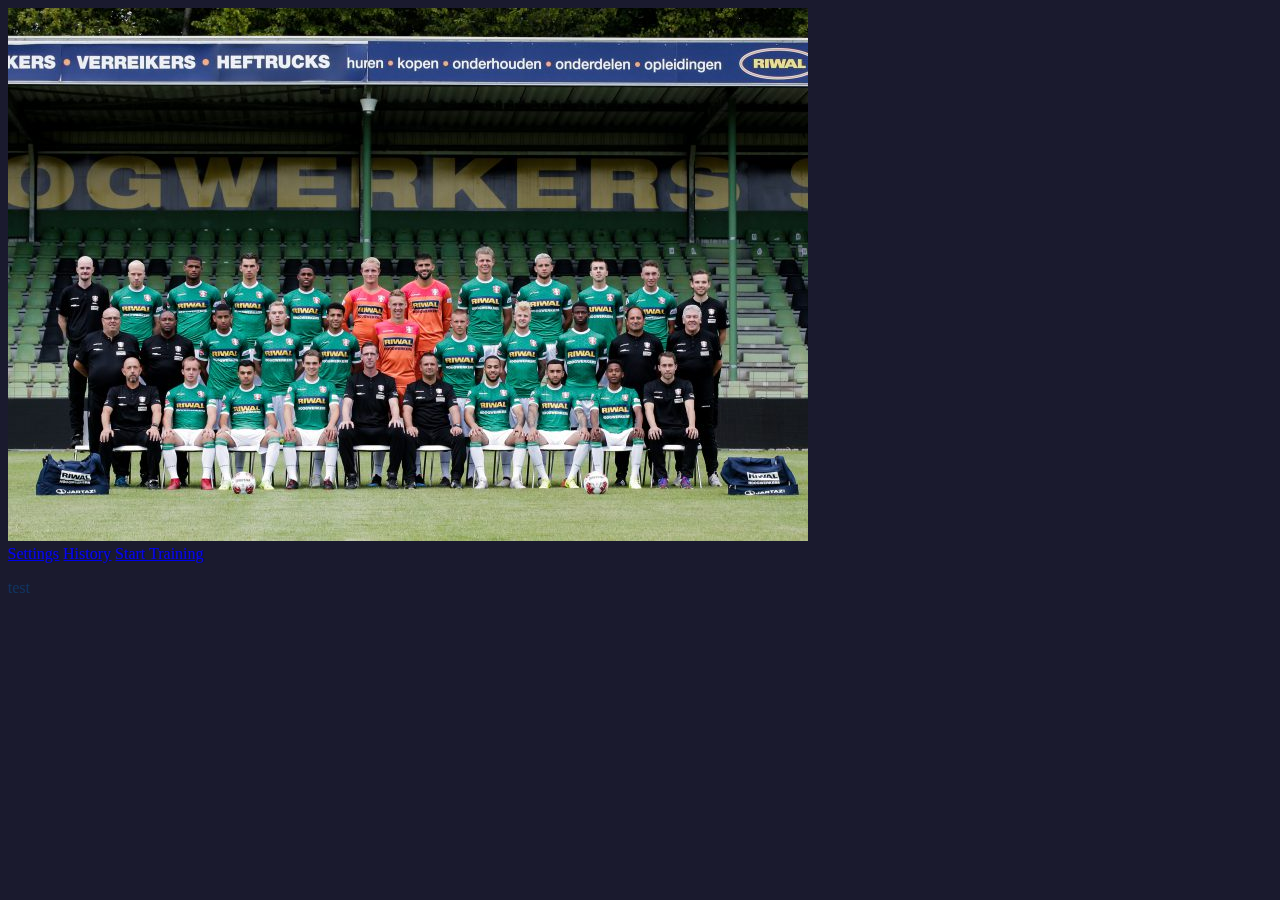
==== index.html @ 7df21122 "Add redirect" ====
<!DOCTYPE html>
<html data-theme='dark' lang="en" dir="ltr">
  <head>
    <meta charset="utf-8">
    <link rel="stylesheet" href="./style.css">
    <link rel="stylesheet" href="https://stackpath.bootstrapcdn.com/bootstrap/4.5.0/css/bootstrap.min.css" integrity="sha384-9aIt2nRpC12Uk9gS9baDl411NQApFmC26EwAOH8WgZl5MYYxFfc+NcPb1dKGj7Sk" crossorigin="anonymous">
    <title>Facetrainer</title>

  </head>
  <body>
    <header>

    </header>
    <section>
      <div id="photo">
        <img src="images/groepsfoto.jpg" alt="group photo">
      </div>
      <div id="buttongroup">
        <a  href="setting.html" type="button" class="btn btn-secondary">Settings</a>
        <a href="history.html" type="button" class="btn btn-secondary">History</a>
        <a href="training.html" type="button" class="btn btn-primary">Start Training</a>
      </div>
    </section>

    <p class="button-text">test</p>


  </body>
</html>
---- style.css ----
.fade{
  animation: fader 0.5s;

}

@keyframes fader {
 0%{
   opacity: 100%;
 }
 100%{
   opacity: 0%;
 }
}

html[data-theme='light']{
  --bg-color: white;
  --primary-color:;
  --secondary-color:;
}

html[data-theme='dark']{
  --bg-color: #1a1a2e;
  --primary-color: #0f3460;
  --secondary-color: #e94560;
}

body{
  background-color: var(--bg-color) !important;
}

header{
  background-color: var(--bg-color);
}

footer{
  background-color: var(--bg-color);
  color:var(--primary-color);
}

.button-background{
  color: var(--bg-color);
}

.button-text{
  color: var(--primary-color);
}
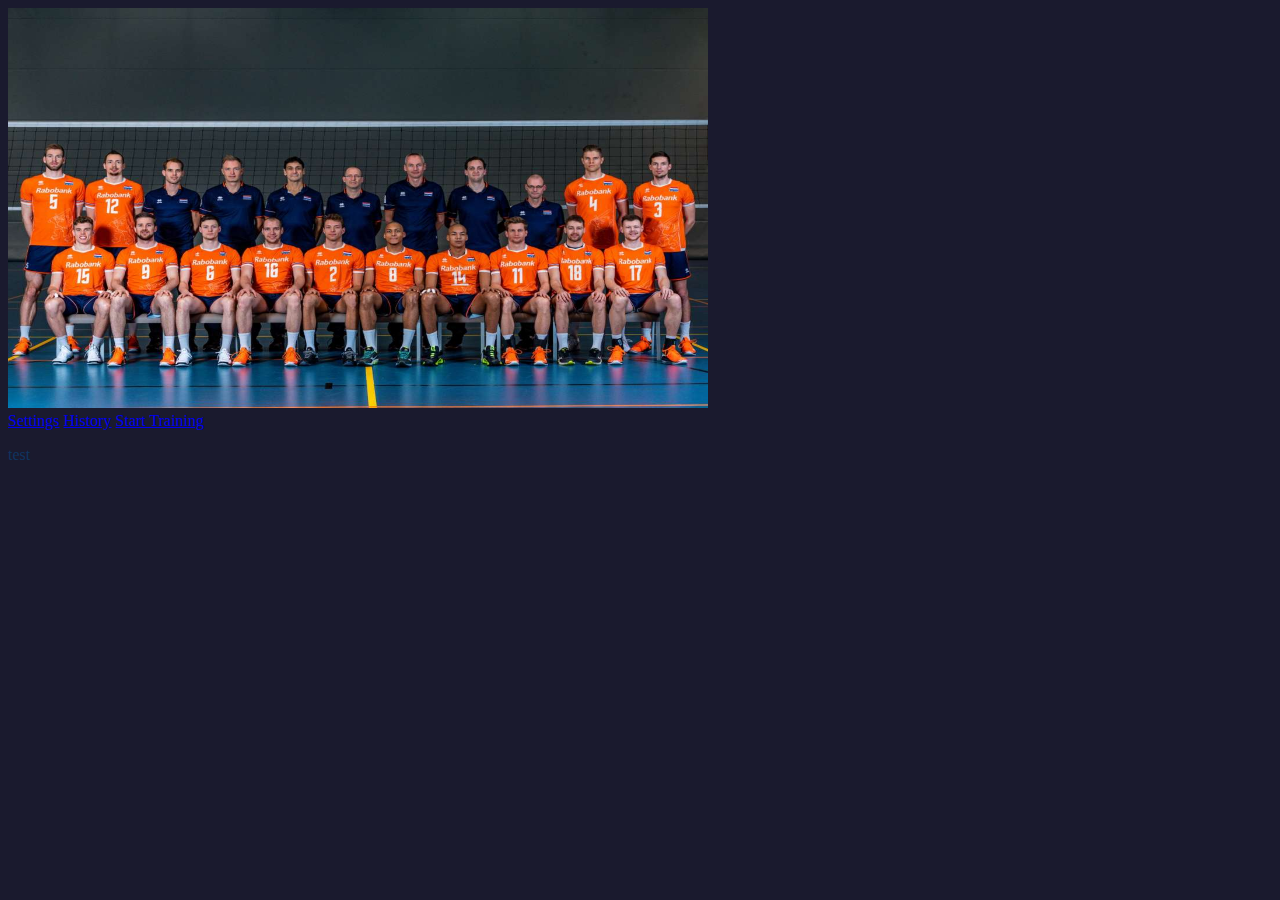
==== commit 847cfacc: "Update score saving" ====
--- a/index.html
+++ b/index.html
@@ -13,7 +13,7 @@
     </header>
     <section>
       <div id="photo">
-        <img src="images/groepsfoto.jpg" alt="group photo">
+        <img height="400px" width="700px" src="images/groepsfoto.jpg" alt="group photo">
       </div>
       <div id="buttongroup">
         <a  href="setting.html" type="button" class="btn btn-secondary">Settings</a>
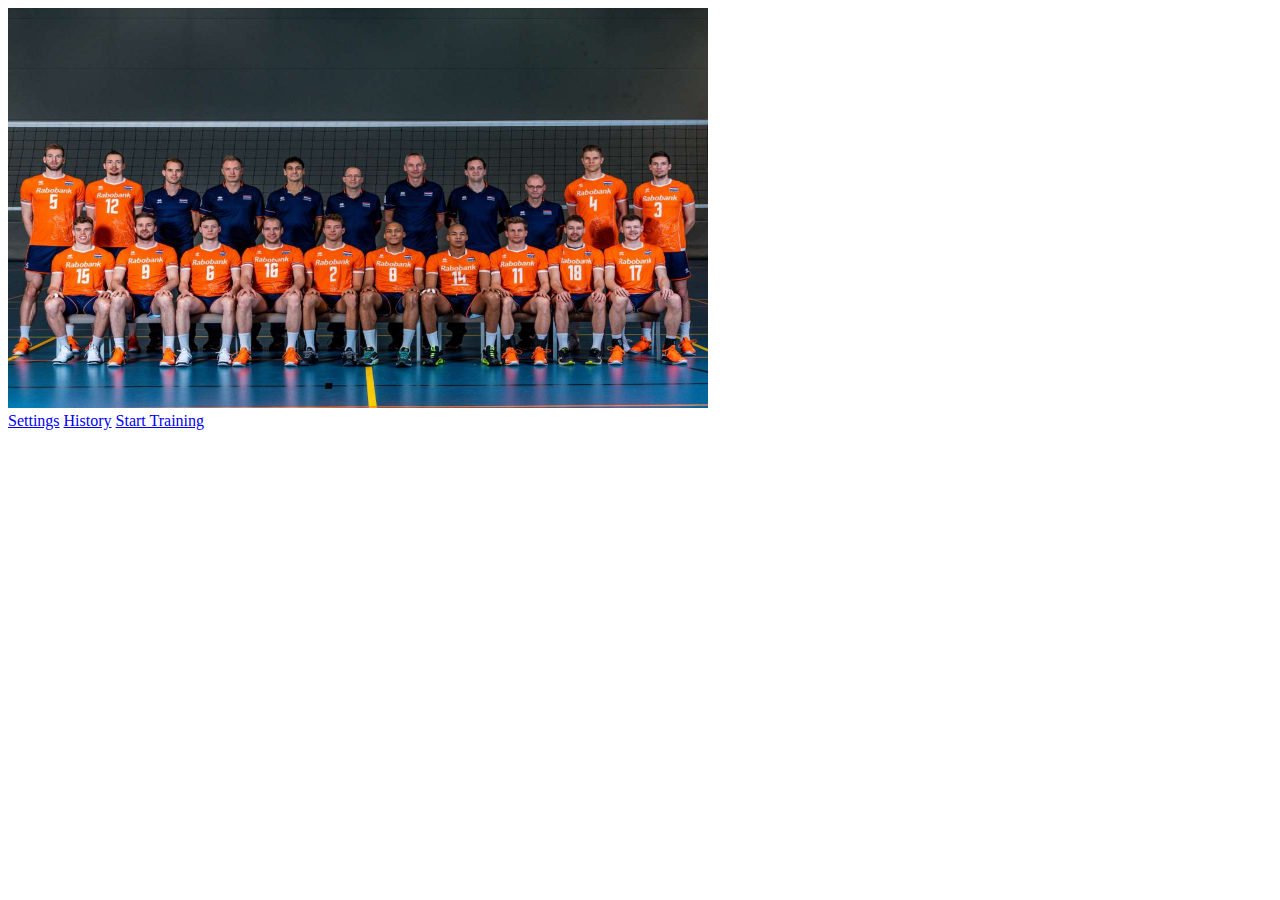
==== commit 644fb7e8: "beautify code" ====
--- a/index.html
+++ b/index.html
@@ -1,16 +1,13 @@
 <!DOCTYPE html>
-<html data-theme='dark' lang="en" dir="ltr">
+<html data-theme='light' lang="en" dir="ltr">
   <head>
     <meta charset="utf-8">
+    <meta name="viewport" content="width=device-width, initial-scale=1.0">
     <link rel="stylesheet" href="./style.css">
     <link rel="stylesheet" href="https://stackpath.bootstrapcdn.com/bootstrap/4.5.0/css/bootstrap.min.css" integrity="sha384-9aIt2nRpC12Uk9gS9baDl411NQApFmC26EwAOH8WgZl5MYYxFfc+NcPb1dKGj7Sk" crossorigin="anonymous">
     <title>Facetrainer</title>
-
   </head>
   <body>
-    <header>
-
-    </header>
     <section>
       <div id="photo">
         <img height="400px" width="700px" src="images/groepsfoto.jpg" alt="group photo">
@@ -21,9 +18,5 @@
         <a href="training.html" type="button" class="btn btn-primary">Start Training</a>
       </div>
     </section>
-
-    <p class="button-text">test</p>
-
-
   </body>
 </html>
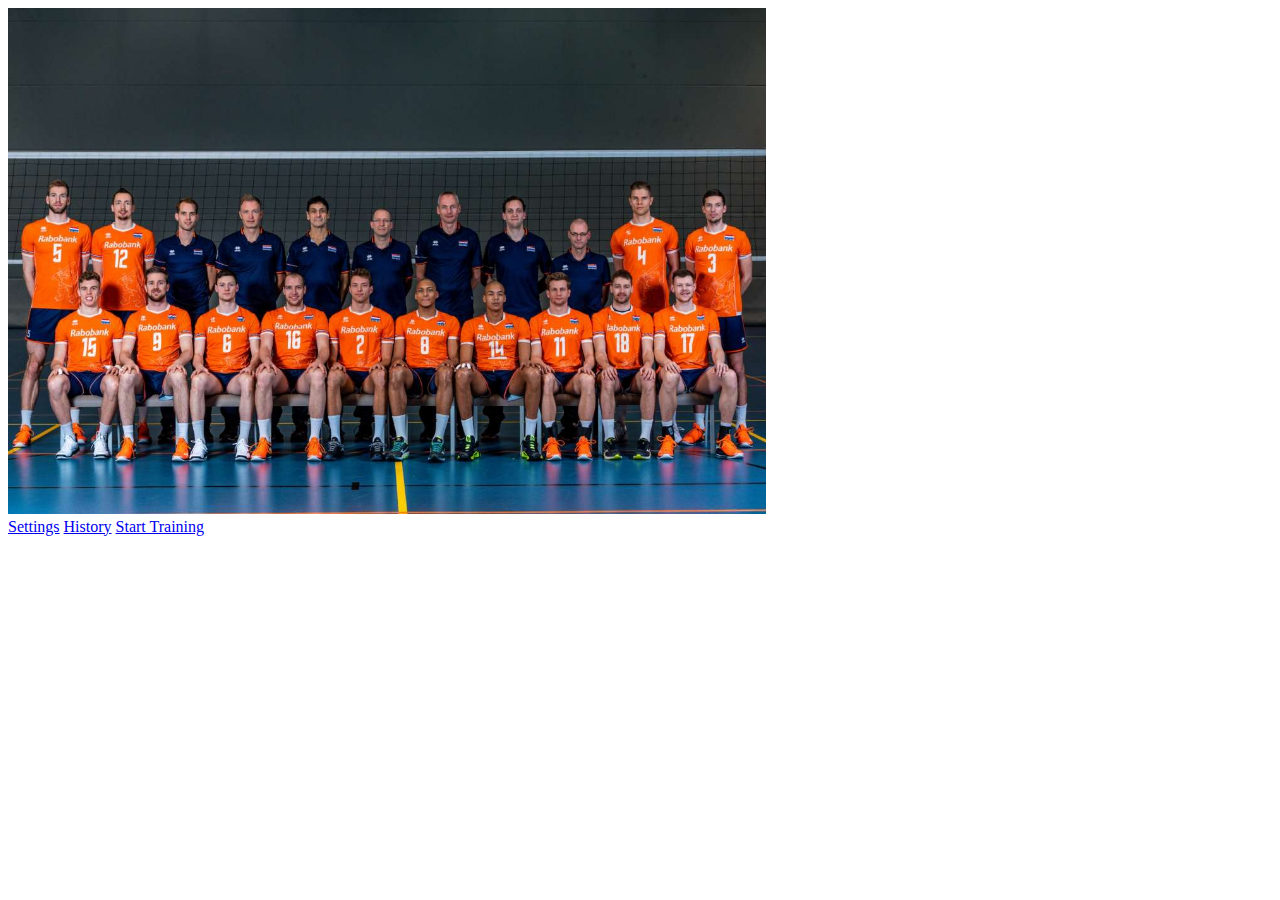
==== commit 11353db1: "fixed layouts" ====
--- a/index.html
+++ b/index.html
@@ -8,15 +8,21 @@
     <title>Facetrainer</title>
   </head>
   <body>
-    <section>
-      <div id="photo">
-        <img height="400px" width="700px" src="images/groepsfoto.jpg" alt="group photo">
+    <div class="container-fluid">
+      <div class="row">
+        <div id="photo" class="text-center col-sm-12">
+            <img height="90%" width="60%" src="images/groepsfoto.jpg" alt="group photo">
       </div>
-      <div id="buttongroup">
+    </div>
+
+    <div class="row">
+      <div class="col text-center">
         <a  href="setting.html" type="button" class="btn btn-secondary">Settings</a>
         <a href="history.html" type="button" class="btn btn-secondary">History</a>
         <a href="training.html" type="button" class="btn btn-primary">Start Training</a>
       </div>
-    </section>
+        </div>
+      </div>
+
   </body>
 </html>
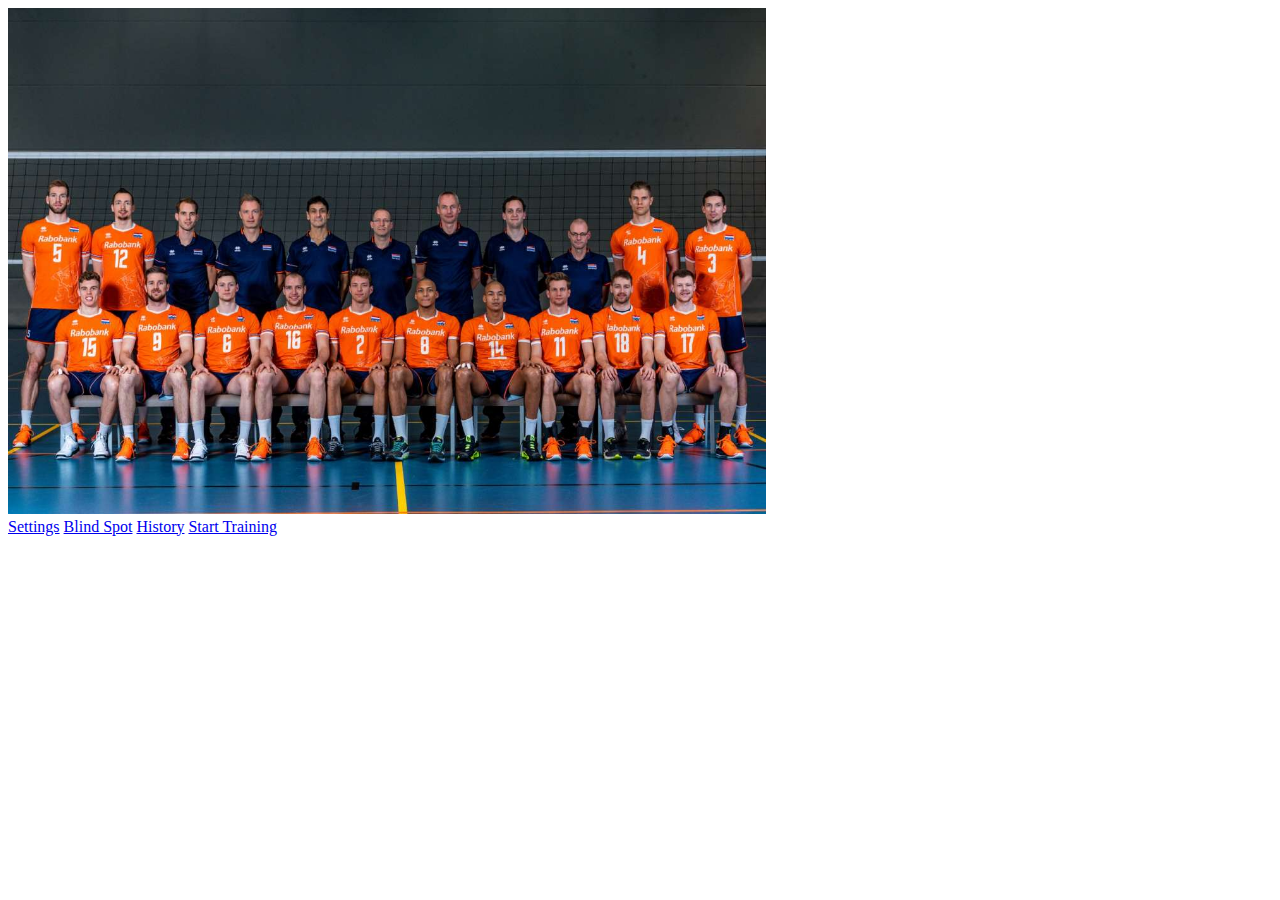
==== commit 6b3e177e: "add basics blind spot feature" ====
--- a/index.html
+++ b/index.html
@@ -18,6 +18,7 @@
     <div class="row">
       <div class="col text-center">
         <a  href="setting.html" type="button" class="btn btn-secondary">Settings</a>
+        <a href="blindspot.html" type="button" class="btn btn-secondary">Blind Spot</a>
         <a href="history.html" type="button" class="btn btn-secondary">History</a>
         <a href="training.html" type="button" class="btn btn-primary">Start Training</a>
       </div>
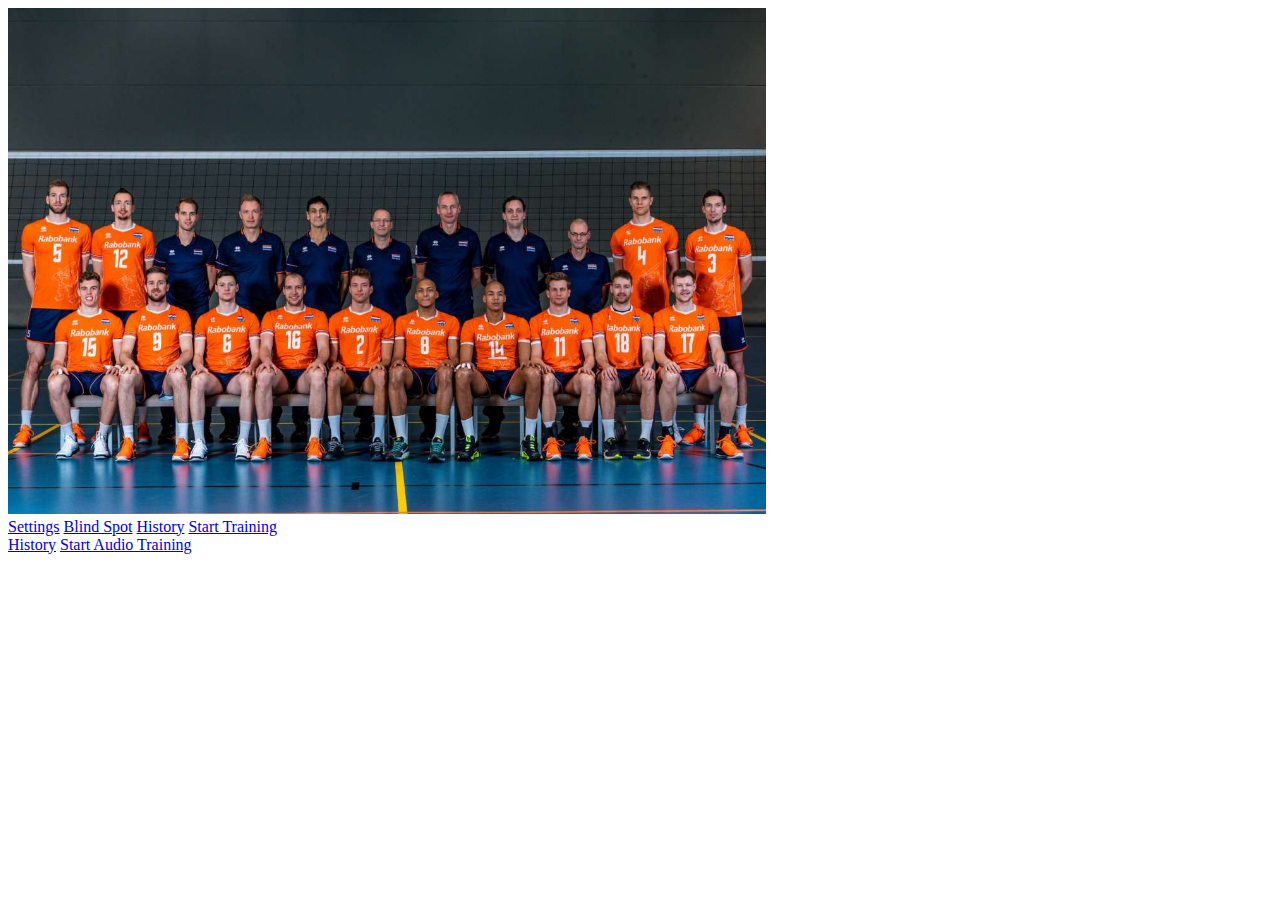
==== commit 16eec13a: "#15 Als gebruiker kan ik de trainers zo instellen dat personen die de laatste 5 trainingen goed zijn" ====
--- a/index.html
+++ b/index.html
@@ -1,29 +1,38 @@
 <!DOCTYPE html>
-<html data-theme='light' lang="en" dir="ltr">
-  <head>
-    <meta charset="utf-8">
-    <meta name="viewport" content="width=device-width, initial-scale=1.0">
-    <link rel="stylesheet" href="./style.css">
-    <link rel="stylesheet" href="https://stackpath.bootstrapcdn.com/bootstrap/4.5.0/css/bootstrap.min.css" integrity="sha384-9aIt2nRpC12Uk9gS9baDl411NQApFmC26EwAOH8WgZl5MYYxFfc+NcPb1dKGj7Sk" crossorigin="anonymous">
-    <title>Facetrainer</title>
-  </head>
-  <body>
-    <div class="container-fluid">
-      <div class="row">
-        <div id="photo" class="text-center col-sm-12">
-            <img height="90%" width="60%" src="images/groepsfoto.jpg" alt="group photo">
+<html data-theme='' lang="en" dir="ltr">
+
+<head>
+  <meta charset="utf-8">
+  <meta name="viewport" content="width=device-width, initial-scale=1.0">
+  <link rel="stylesheet" href="./style.css">
+  <link rel="stylesheet" href="https://stackpath.bootstrapcdn.com/bootstrap/4.5.0/css/bootstrap.min.css" integrity="sha384-9aIt2nRpC12Uk9gS9baDl411NQApFmC26EwAOH8WgZl5MYYxFfc+NcPb1dKGj7Sk" crossorigin="anonymous">
+  <title>Facetrainer</title>
+</head>
+
+<body>
+  <div class="container-fluid">
+    <div class="row">
+      <div id="photo" class="text-center col-sm-12">
+        <img height="90%" width="60%" src="images/groepsfoto.jpg" alt="group photo">
       </div>
     </div>
 
     <div class="row">
       <div class="col text-center">
-        <a  href="setting.html" type="button" class="btn btn-secondary">Settings</a>
+        <a href="setting.html" type="button" class="btn btn-secondary">Settings</a>
         <a href="blindspot.html" type="button" class="btn btn-secondary">Blind Spot</a>
         <a href="history.html" type="button" class="btn btn-secondary">History</a>
-        <a href="training.html" type="button" class="btn btn-primary">Start Training</a>
+        <a href="trainer.html" type="button" class="btn btn-primary">Start Training</a>
       </div>
-        </div>
+    </div>
+    <div class="row">
+      <div class="col text-center">
+        <a href="audioHistory.html" type="button" class="btn btn-secondary">History</a>
+        <a href="audiotrainer.html" type="button" class="btn btn-primary">Start Audio Training</a>
       </div>
+    </div>
+  </div>
 
-  </body>
+</body>
+
 </html>
--- a/style.css
+++ b/style.css
@@ -1,46 +1,43 @@
-.fade{
+.listItem {
+  max-height: 200px;
+  max-width: 200px;
+  min-width: 0;
+}
+
+.fade {
   animation: fader 0.5s;
-
 }
 
 @keyframes fader {
- 0%{
-   opacity: 100%;
- }
- 100%{
-   opacity: 0%;
- }
+  0% {
+    opacity: 100%;
+  }
+
+  100% {
+    opacity: 0%;
+  }
 }
 
-html[data-theme='light']{
-  --bg-color: white;
-  --primary-color:;
-  --secondary-color:;
+html[data-theme='light'] {
+  --bg-color: default;
+  --primary-color: default;
+  --secondary-color: default;
 }
 
-html[data-theme='dark']{
+html[data-theme='dark'] {
   --bg-color: #1a1a2e;
   --primary-color: #0f3460;
   --secondary-color: #e94560;
 }
 
-body{
-  background-color: var(--bg-color) !important;
-}
-
-header{
+body {
   background-color: var(--bg-color);
 }
 
-footer{
+.btn-primary {
   background-color: var(--bg-color);
-  color:var(--primary-color);
 }
 
-.button-background{
-  color: var(--bg-color);
-}
-
-.button-text{
+.button-text {
   color: var(--primary-color);
 }
